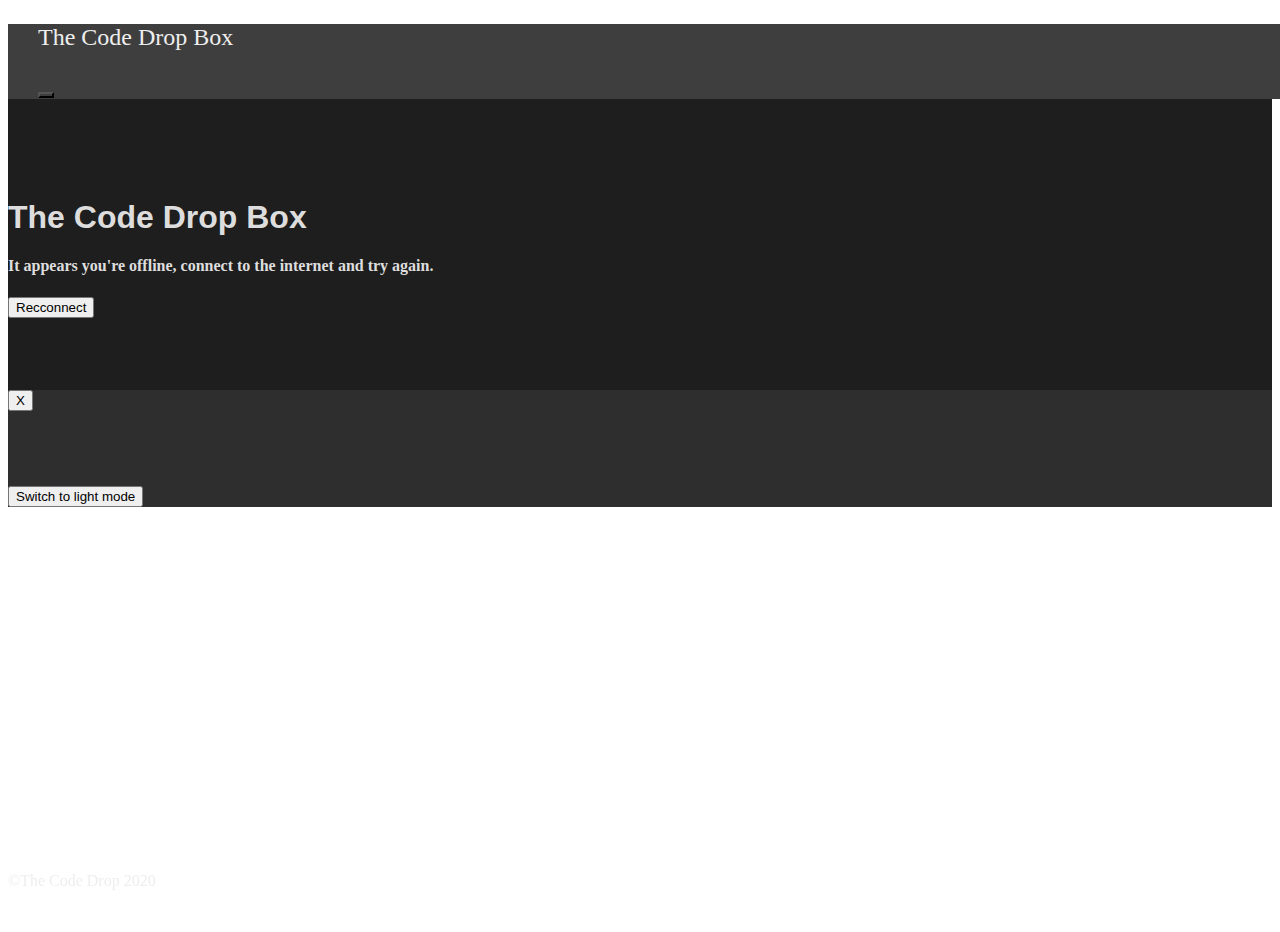
==== offline.html @ 0707c94e "Trying PWA" ====
<!DOCTYPE html>
<head>
    <link href="https://fluentdesignforweb.github.io/normalize.css" type="text/css" rel="stylesheet">
    <link href="https://fluentdesignforweb.github.io/fluent.css" type="text/css" rel="stylesheet">
    <link href="https://fluentdesignforweb.github.io/Icons/css/fluent-icons.css" type="text/css" rel="stylesheet">
    <script src="https://fluentdesignforweb.github.io/fluent.js"></script>
    <script src="extra.js"></script>
    <link href="extra.css" type="text/css" rel="stylesheet">
    <meta name="viewport" content="width=device-width, initial-scale=1">
</head>
<body onload="darkmode();" class="primary_inverted">

    <div id="body" style="width: 100%;">

        <div class="nav_container" style="background: #3e3e3e; color: #eee; width: 100%; padding: 0px 30px; position: sticky; top: 0px;">
            <p class="left" style="font-size: 24px;">The Code Drop Box</p>
            <button class="right" style="margin-top: 17px; background: transparent; color: #eee; font-size: 24px;" onclick="openside1();">
                <i class="ms-Icon ms-Icon--GlobalNavButton" aria-hidden="true"></i>
            </button>
        </div>

        <h1 class="ta_center" style="margin-top: 100px; font-family: consolas, 'roboto', helvetica">
            The Code Drop Box
        </h1>

        <h4 class="ta_center">
            It appears you're offline, connect to the internet and try again.
        </h4>

        <div style="font-size: 256px;" class="ta_center">
            <i class="ms-Icon ms-Icon--WifiWarning4"></i>
        </div>

        <button class="large center primary_yellow" onclick="location.reload();">
            Recconnect
        </button>
        <br><br><br><br><br>
    </div>

    <div class="sidepanel_container" id="side1" >
        <div class="sidepanel_content zi3 right" id="modct1" style="background: #2e2e2e; color: #eee;">
            <button class="primary_red right ta_center mod_close_btn" onclick="closeside1();">X</button>
            <div class="page_container" style="padding-top: 75px;">
                <button class="large12 panel_item" onclick="lightmode();" id="light">Switch to light mode</button>
                <button class="large12 panel_item" onclick="darkmode();" id="dark">Switch to dark mode</button>
            </div>
            <div style="position: absolute; bottom: 10px">
                &copy;The Code Drop 2020
            </div>
        </div>
    </div>

</body>
---- extra.css ----
body{
    height: 100vh;
}

.horizontal{
    display: flex;
    width: 100%;
    height: 300px;
    overflow-y: hidden;
}
.horizontal div{
    padding: 10px;
}
.skeumorphic{
    border: none;
    box-shadow: 2px 2px 8px #000, -2px -2px 8px #444;
}
a:hover:before{
    width: 0%;
}
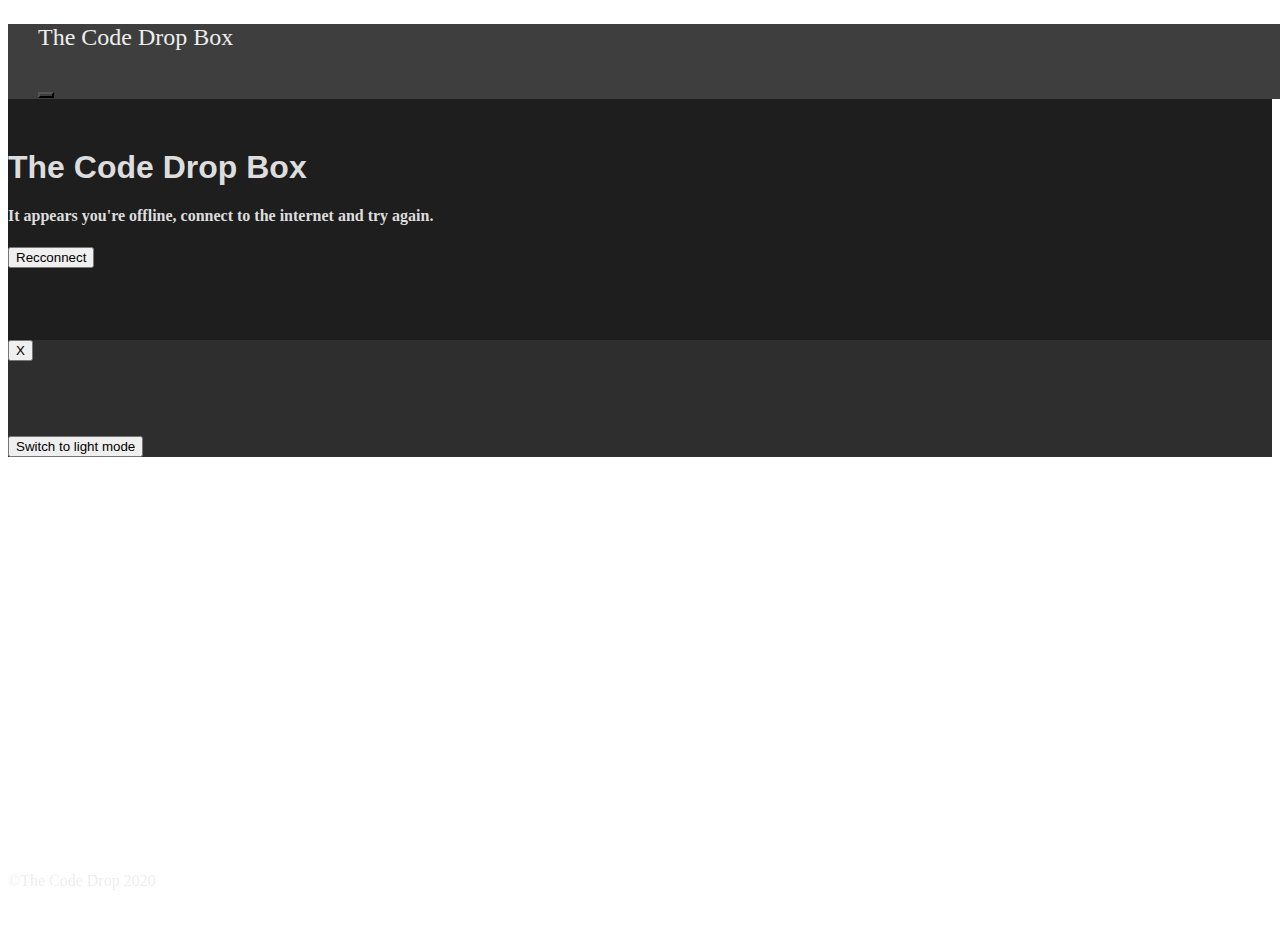
==== commit a50095a3: "Fully Optimized PWA" ====
--- a/offline.html
+++ b/offline.html
@@ -19,7 +19,7 @@
             </button>
         </div>
 
-        <h1 class="ta_center" style="margin-top: 100px; font-family: consolas, 'roboto', helvetica">
+        <h1 class="ta_center" style="margin-top: 50px; font-family: consolas, 'roboto', helvetica">
             The Code Drop Box
         </h1>
 
